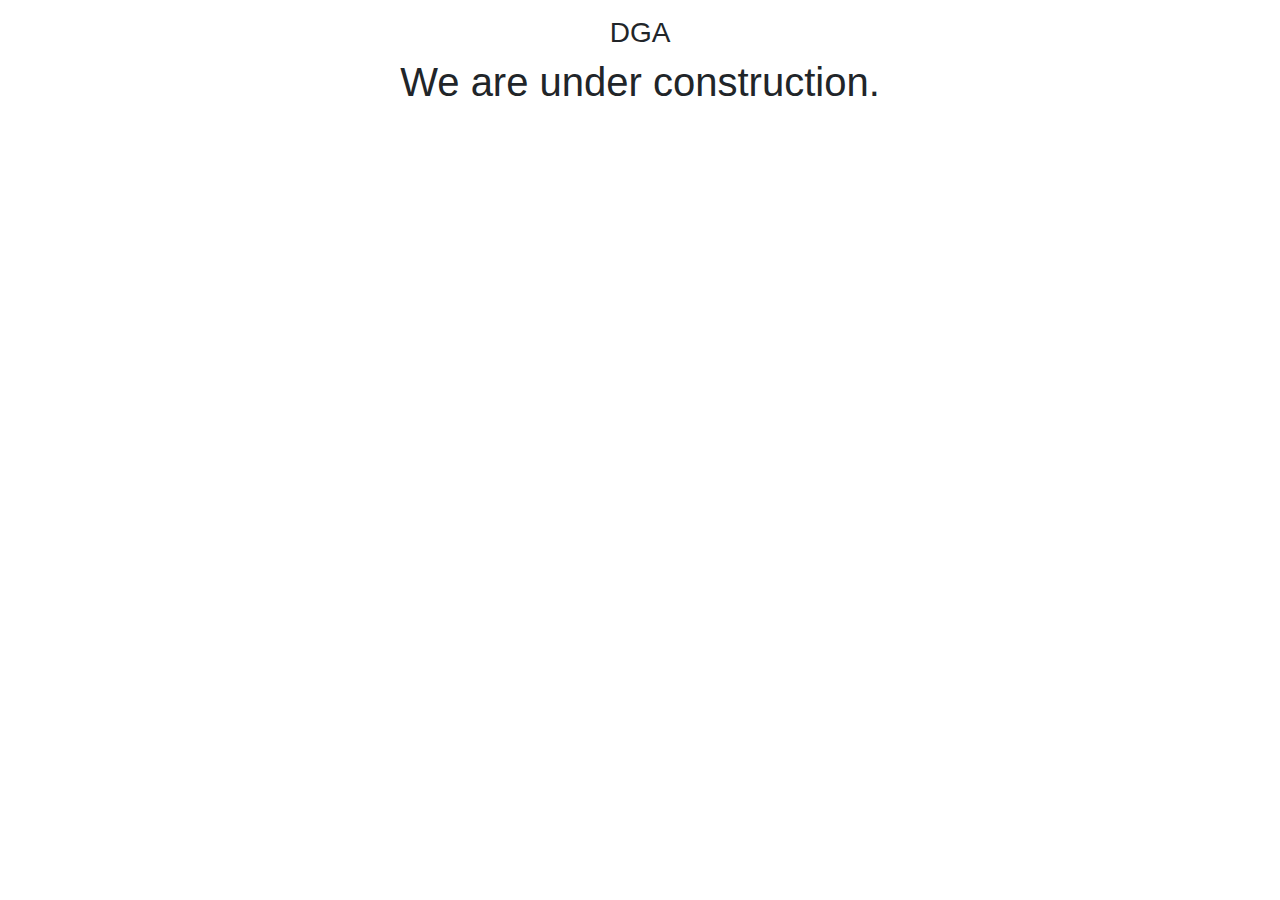
==== templates/index.html @ ff8ed216 "server fix and underconstruction message" ====
<!DOCTYPE html>
<html lang="en">
    <head>
        <meta charset="UTF-8">
        <title>Data Gather Agent</title>
         <!-- Bootstrap core CSS -->
        <link rel="stylesheet" href="https://maxcdn.bootstrapcdn.com/bootstrap/4.0.0/css/bootstrap.min.css"
              integrity="sha384-Gn5384xqQ1aoWXA+058RXPxPg6fy4IWvTNh0E263XmFcJlSAwiGgFAW/dAiS6JXm" crossorigin="anonymous">
        <link href="static/css/cover.css" rel="stylesheet">
    </head>
    <body class="text-center">
        <div class="cover-container d-flex h-100 p-3 mx-auto flex-column">
            <header class="masthead mb-auto">
                <div class="inner">
                    <h3 class="masthead-brand">DGA</h3>
                    <nav class="nav nav-masthead justify-content-center">
                        <!--a class="nav-link active" href="#">Home</a>
                        <a class="nav-link" href="#">Features</a>
                        <a class="nav-link" href="#">Contact</a-->
                    </nav>
                </div>
            </header>

            <main role="main" class="inner cover">
                <h1 class="cover-heading"> We are under construction.</h1>
                <p class="lead"></p>
                <p class="lead">
                <!--a href="#" class="btn btn-lg btn-secondary">Learn more</a-->
                </p>
            </main>

            <footer class="mastfoot mt-auto">
                <div class="inner">
                <!--p>Cover template for <a href="https://getbootstrap.com/">Bootstrap</a>, by <a href="https://twitter.com/mdo">@mdo</a>.</p-->
                </div>
            </footer>
        </div>
        <script src="https://code.jquery.com/jquery-3.2.1.slim.min.js"
                integrity="sha384-KJ3o2DKtIkvYIK3UENzmM7KCkRr/rE9/Qpg6aAZGJwFDMVNA/GpGFF93hXpG5KkN" crossorigin="anonymous">
        </script>
        <script src="https://cdnjs.cloudflare.com/ajax/libs/popper.js/1.12.9/umd/popper.min.js"
                integrity="sha384-ApNbgh9B+Y1QKtv3Rn7W3mgPxhU9K/ScQsAP7hUibX39j7fakFPskvXusvfa0b4Q" crossorigin="anonymous">
        </script>
        <script src="https://maxcdn.bootstrapcdn.com/bootstrap/4.0.0/js/bootstrap.min.js"
                integrity="sha384-JZR6Spejh4U02d8jOt6vLEHfe/JQGiRRSQQxSfFWpi1MquVdAyjUar5+76PVCmYl" crossorigin="anonymous">
        </script>
    </body>
</html>
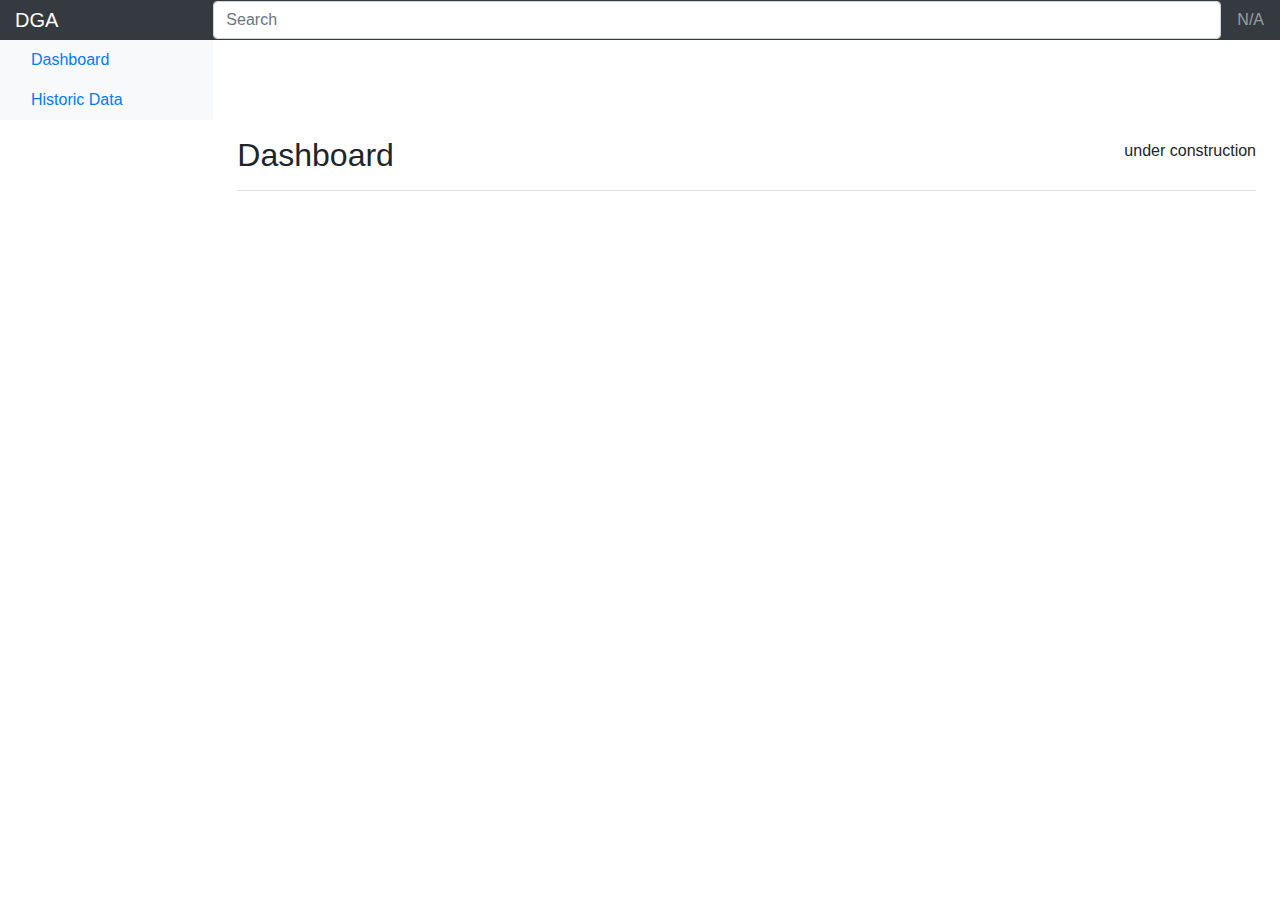
==== commit c9f6b472: "session handler and data representation" ====
--- a/templates/index.html
+++ b/templates/index.html
@@ -3,38 +3,64 @@
     <head>
         <meta charset="UTF-8">
         <title>Data Gather Agent</title>
+        <!-- JAVASCRIPT -->
+        <script src="static/js/jquery-3.3.1.min.js"></script>
+        <script src="static/js/js-utils.js"></script>
+        <script src="static/js/Chart.min.js"></script>
+
          <!-- Bootstrap core CSS -->
         <link rel="stylesheet" href="https://maxcdn.bootstrapcdn.com/bootstrap/4.0.0/css/bootstrap.min.css"
               integrity="sha384-Gn5384xqQ1aoWXA+058RXPxPg6fy4IWvTNh0E263XmFcJlSAwiGgFAW/dAiS6JXm" crossorigin="anonymous">
-        <link href="static/css/cover.css" rel="stylesheet">
+        <!--link href="static/css/signin.css" rel="stylesheet"-->
+        <link href="static/css/dashboard.css" rel="stylesheet">
+
+        <style>
+            .input-hidden{display: none;}
+        </style>
     </head>
-    <body class="text-center">
-        <div class="cover-container d-flex h-100 p-3 mx-auto flex-column">
-            <header class="masthead mb-auto">
-                <div class="inner">
-                    <h3 class="masthead-brand">DGA</h3>
-                    <nav class="nav nav-masthead justify-content-center">
-                        <!--a class="nav-link active" href="#">Home</a>
-                        <a class="nav-link" href="#">Features</a>
-                        <a class="nav-link" href="#">Contact</a-->
-                    </nav>
-                </div>
-            </header>
+    <body>
+        <nav class="navbar navbar-dark sticky-top bg-dark flex-md-nowrap p-0">
+            <a class="navbar-brand col-sm-3 col-md-2 mr-0" href="#">DGA</a>
+            <input class="form-control form-control-dark w-100" type="text" placeholder="Search" aria-label="Search">
+            <ul class="navbar-nav px-3" id="profile">
+                <li class="nav-item text-nowrap">
+                  <a class="nav-link" href="#">N/A</a>
+                </li>
+            </ul>
+        </nav>
 
-            <main role="main" class="inner cover">
-                <h1 class="cover-heading"> We are under construction.</h1>
-                <p class="lead"></p>
-                <p class="lead">
-                <!--a href="#" class="btn btn-lg btn-secondary">Learn more</a-->
-                </p>
-            </main>
+        <div class="container-fluid">
+             <div class="row">
+                 <nav class="col-md-2 d-none d-md-block bg-light sidebar">
+                     <div class="sidebar-sticky">
+                        <ul class="nav flex-column">
+                            <li class="nav-item">
+                                <a class="nav-link active" href="#">
+                                    <span data-feather="home"></span>
+                                    Dashboard
+                                    <span class="sr-only">(current)</span>
+                                </a>
+                            </li>
+                            <li class="nav-item">
+                                <a class="nav-link" href="#">
+                                    <span data-feather="file"></span>
+                                    Historic Data
+                                </a>
+                            </li>
+                        </ul>
+                     </div>
+                 </nav>
+             </div>
+         </div>
 
-            <footer class="mastfoot mt-auto">
-                <div class="inner">
-                <!--p>Cover template for <a href="https://getbootstrap.com/">Bootstrap</a>, by <a href="https://twitter.com/mdo">@mdo</a>.</p-->
-                </div>
-            </footer>
-        </div>
+        <main role="main" class="col-md-9 ml-sm-auto col-lg-10 pt-3 px-4">
+            <div class="d-flex justify-content-between flex-wrap flex-md-nowrap align-items-center pb-2 mb-3 border-bottom">
+                <h1 class="h2">Dashboard</h1>
+                <p>under construction</p>
+            </div>
+            <canvas class="my-4" id="myChart" width="900" height="380"></canvas>
+        </main>
+
         <script src="https://code.jquery.com/jquery-3.2.1.slim.min.js"
                 integrity="sha384-KJ3o2DKtIkvYIK3UENzmM7KCkRr/rE9/Qpg6aAZGJwFDMVNA/GpGFF93hXpG5KkN" crossorigin="anonymous">
         </script>
@@ -44,5 +70,6 @@
         <script src="https://maxcdn.bootstrapcdn.com/bootstrap/4.0.0/js/bootstrap.min.js"
                 integrity="sha384-JZR6Spejh4U02d8jOt6vLEHfe/JQGiRRSQQxSfFWpi1MquVdAyjUar5+76PVCmYl" crossorigin="anonymous">
         </script>
+        <input class="input-hidden" type="text" id="my-session" name="my-session">
     </body>
 </html>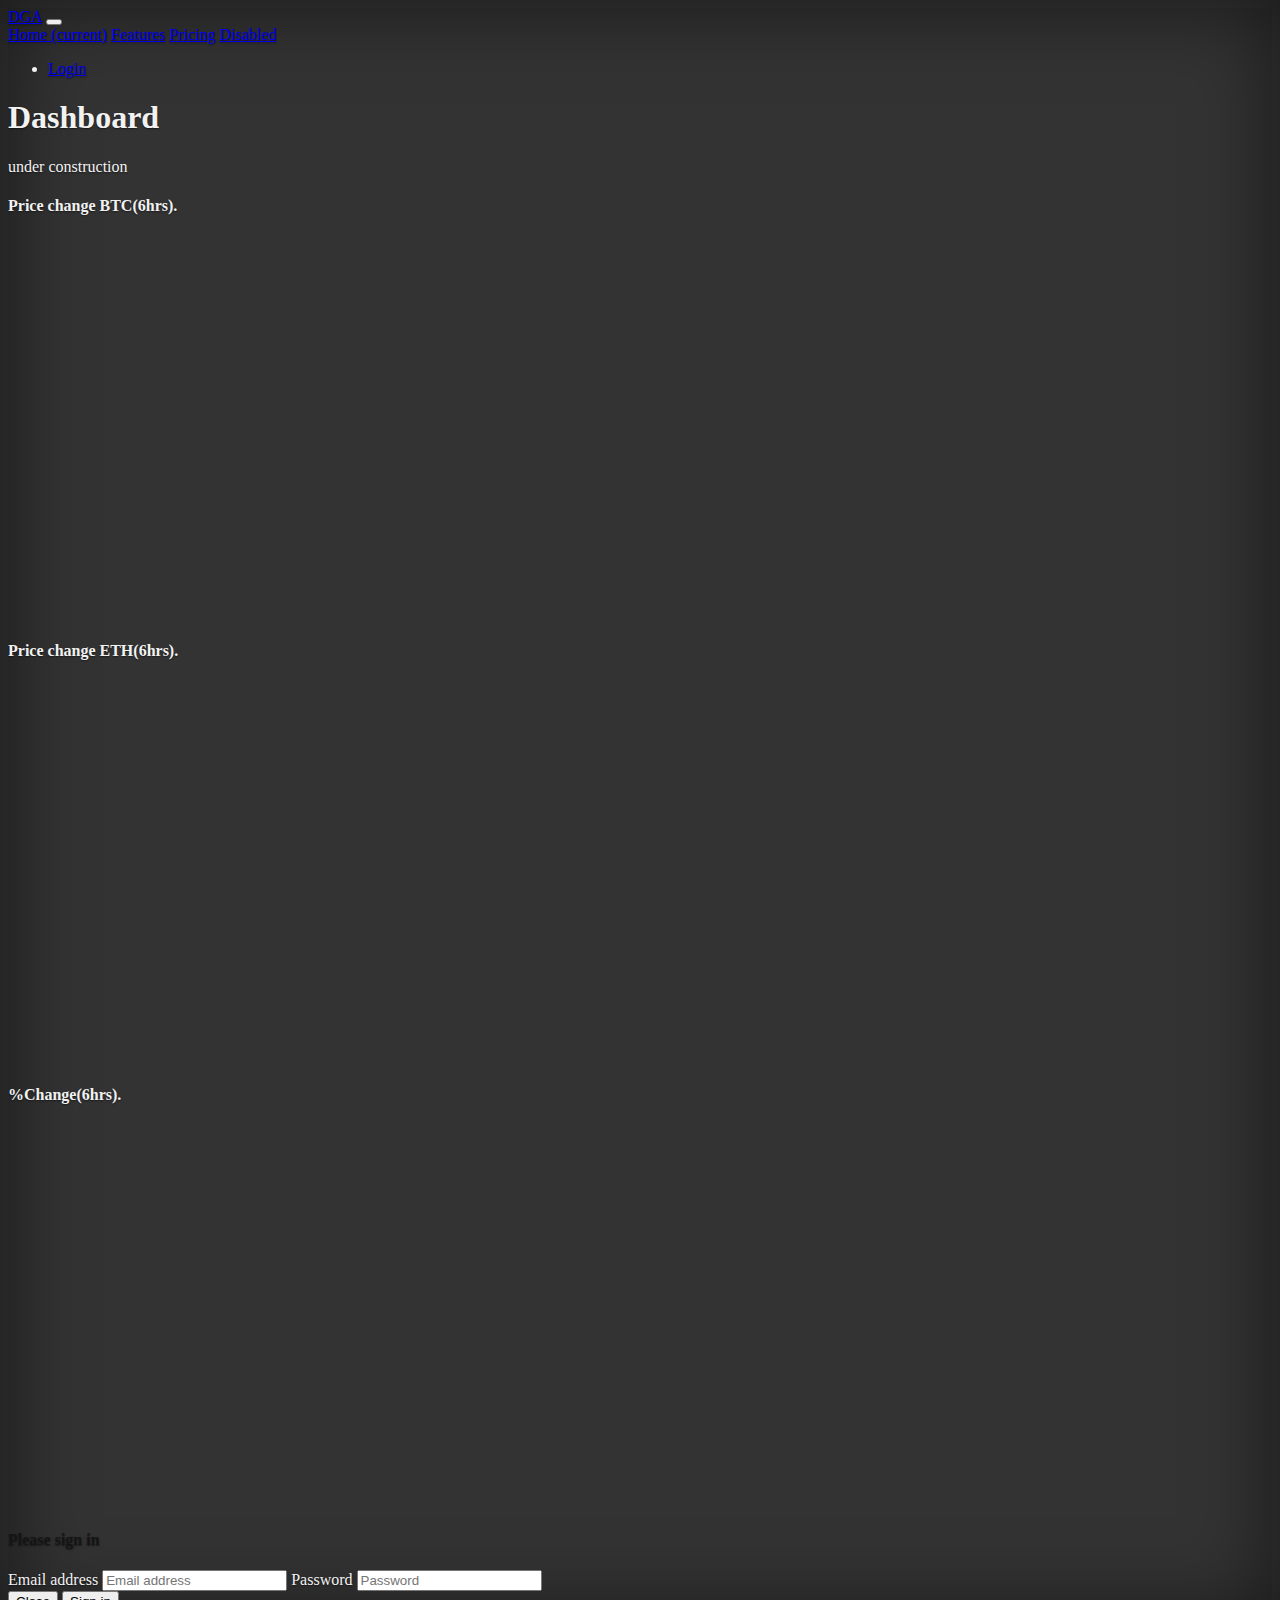
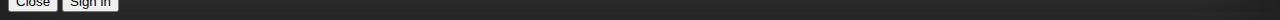
==== commit 77761949: "Data representation" ====
--- a/templates/index.html
+++ b/templates/index.html
@@ -6,61 +6,86 @@
         <!-- JAVASCRIPT -->
         <script src="static/js/jquery-3.3.1.min.js"></script>
         <script src="static/js/js-utils.js"></script>
-        <script src="static/js/Chart.min.js"></script>
 
          <!-- Bootstrap core CSS -->
-        <link rel="stylesheet" href="https://maxcdn.bootstrapcdn.com/bootstrap/4.0.0/css/bootstrap.min.css"
-              integrity="sha384-Gn5384xqQ1aoWXA+058RXPxPg6fy4IWvTNh0E263XmFcJlSAwiGgFAW/dAiS6JXm" crossorigin="anonymous">
+        <link rel="stylesheet" href="static/css/bootstrap.min.css">
         <!--link href="static/css/signin.css" rel="stylesheet"-->
-        <link href="static/css/dashboard.css" rel="stylesheet">
+        <!--link href="static/css/dashboard.css" rel="stylesheet"-->
+        <!--link href="static/css/cover.css" rel="stylesheet"-->
 
         <style>
             .input-hidden{display: none;}
+            .p-10 {
+                padding: 10px;
+            }
+            html,
+            body {
+              /*height: 100%;*/
+              background-color: #333;
+              /* background: linear-gradient(to bottom right, #2E2E2E, #424242);*/
+              color: #F2F2F2;
+              text-shadow: 0 .05rem .1rem rgba(0, 0, 0, .5);
+              box-shadow: inset 0 0 5rem rgba(0, 0, 0, .5);
+            }
+            .dk-title {
+               color: #151515;
+            }
         </style>
     </head>
     <body>
-        <nav class="navbar navbar-dark sticky-top bg-dark flex-md-nowrap p-0">
-            <a class="navbar-brand col-sm-3 col-md-2 mr-0" href="#">DGA</a>
-            <input class="form-control form-control-dark w-100" type="text" placeholder="Search" aria-label="Search">
+
+        <nav class="navbar navbar-expand-lg navbar-dark bg-dark">
+            <a class="navbar-brand" href="#">DGA</a>
+
+            <button class="navbar-toggler" type="button" data-toggle="collapse" data-target="#navbarNavAltMarkup"
+                  aria-controls="navbarNavAltMarkup" aria-expanded="false" aria-label="Toggle navigation">
+                <span class="navbar-toggler-icon"></span>
+            </button>
+
+            <div class="collapse navbar-collapse" id="navbarNavAltMarkup">
+                <div class="navbar-nav">
+                  <a class="nav-item nav-link active" href="#">Home <span class="sr-only">(current)</span></a>
+                  <a class="nav-item nav-link" href="#">Features</a>
+                  <a class="nav-item nav-link" href="#">Pricing</a>
+                  <a class="nav-item nav-link disabled" href="#">Disabled</a>
+                </div>
+            </div>
             <ul class="navbar-nav px-3" id="profile">
                 <li class="nav-item text-nowrap">
-                  <a class="nav-link" href="#">N/A</a>
+                    <a class="nav-link" data-toggle="modal" data-target="#myModal" href="#">Login</a>
                 </li>
             </ul>
         </nav>
 
-        <div class="container-fluid">
+         <div class="container-fluid">
              <div class="row">
-                 <nav class="col-md-2 d-none d-md-block bg-light sidebar">
-                     <div class="sidebar-sticky">
-                        <ul class="nav flex-column">
-                            <li class="nav-item">
-                                <a class="nav-link active" href="#">
-                                    <span data-feather="home"></span>
-                                    Dashboard
-                                    <span class="sr-only">(current)</span>
-                                </a>
-                            </li>
-                            <li class="nav-item">
-                                <a class="nav-link" href="#">
-                                    <span data-feather="file"></span>
-                                    Historic Data
-                                </a>
-                            </li>
-                        </ul>
-                     </div>
-                 </nav>
+                  <div class="col-md-12">
+                      <div class="d-flex justify-content-between flex-wrap flex-md-nowrap align-items-center pt-4 pb-2 mb-3 border-bottom">
+                        <h1 class="h2">Dashboard</h1>
+                        <p>under construction</p>
+                      </div>
+                      <div class="row">
+                          <div class="col-md-6">
+                              <h4 class="h4 text-center">Price change BTC(6hrs).</h4>
+                            <canvas class="my-4" id="price_btc" width="900" height="380"></canvas>
+                          </div>
+                          <div class="col-md-6">
+                              <h4 class="h4 text-center">Price change ETH(6hrs).</h4>
+                            <canvas class="my-4" id="price_eth" width="900" height="380"></canvas>
+                          </div>
+                      </div>
+                      <div class="row">
+                          <div class="col-md-12">
+                              <h4 class="h4 text-center">%Change(6hrs).</h4>
+                            <canvas class="my-4" id="btc_eth_pc" width="900" height="380"></canvas>
+                          </div>
+                      </div>
+
+                  </div>
              </div>
          </div>
 
-        <main role="main" class="col-md-9 ml-sm-auto col-lg-10 pt-3 px-4">
-            <div class="d-flex justify-content-between flex-wrap flex-md-nowrap align-items-center pb-2 mb-3 border-bottom">
-                <h1 class="h2">Dashboard</h1>
-                <p>under construction</p>
-            </div>
-            <canvas class="my-4" id="myChart" width="900" height="380"></canvas>
-        </main>
-
+        <script src="static/js/Chart.bundle.js"></script>
         <script src="https://code.jquery.com/jquery-3.2.1.slim.min.js"
                 integrity="sha384-KJ3o2DKtIkvYIK3UENzmM7KCkRr/rE9/Qpg6aAZGJwFDMVNA/GpGFF93hXpG5KkN" crossorigin="anonymous">
         </script>
@@ -71,5 +96,34 @@
                 integrity="sha384-JZR6Spejh4U02d8jOt6vLEHfe/JQGiRRSQQxSfFWpi1MquVdAyjUar5+76PVCmYl" crossorigin="anonymous">
         </script>
         <input class="input-hidden" type="text" id="my-session" name="my-session">
+
+        <!-- Modal -->
+        <div class="modal fade" id="myModal" role="dialog">
+            <div class="modal-dialog modal-dialog-centered">
+                <!-- Modal content-->
+                <div class="modal-content">
+                    <div class="modal-header">
+                       <h4 class="h3 mb-3 font-weight-normal dk-title">Please sign in</h4>
+                    </div>
+                    <div class="modal-body">
+                        <div class="container-fluid">
+                            <div class="row">
+                                <div class="col-md-2"></div>
+                              <div class="col-md-8">
+                                  <label for="email" class="sr-only">Email address</label>
+                                  <input type="text" class="form-control" id="email" name="email" placeholder="Email address" required>
+                                  <label for="password" class="sr-only">Password</label>
+                                  <input type="password" class="form-control" id="password" name="password" placeholder="Password" required>
+                              </div>
+                            </div>
+                        </div>
+                    </div>
+                    <div class="modal-footer">
+                        <button type="button" class="btn btn-default" data-dismiss="modal">Close</button>
+                        <button class="btn btn-primary" type="button">Sign in</button>
+                    </div>
+                </div>
+            </div>
+        </div>
     </body>
 </html>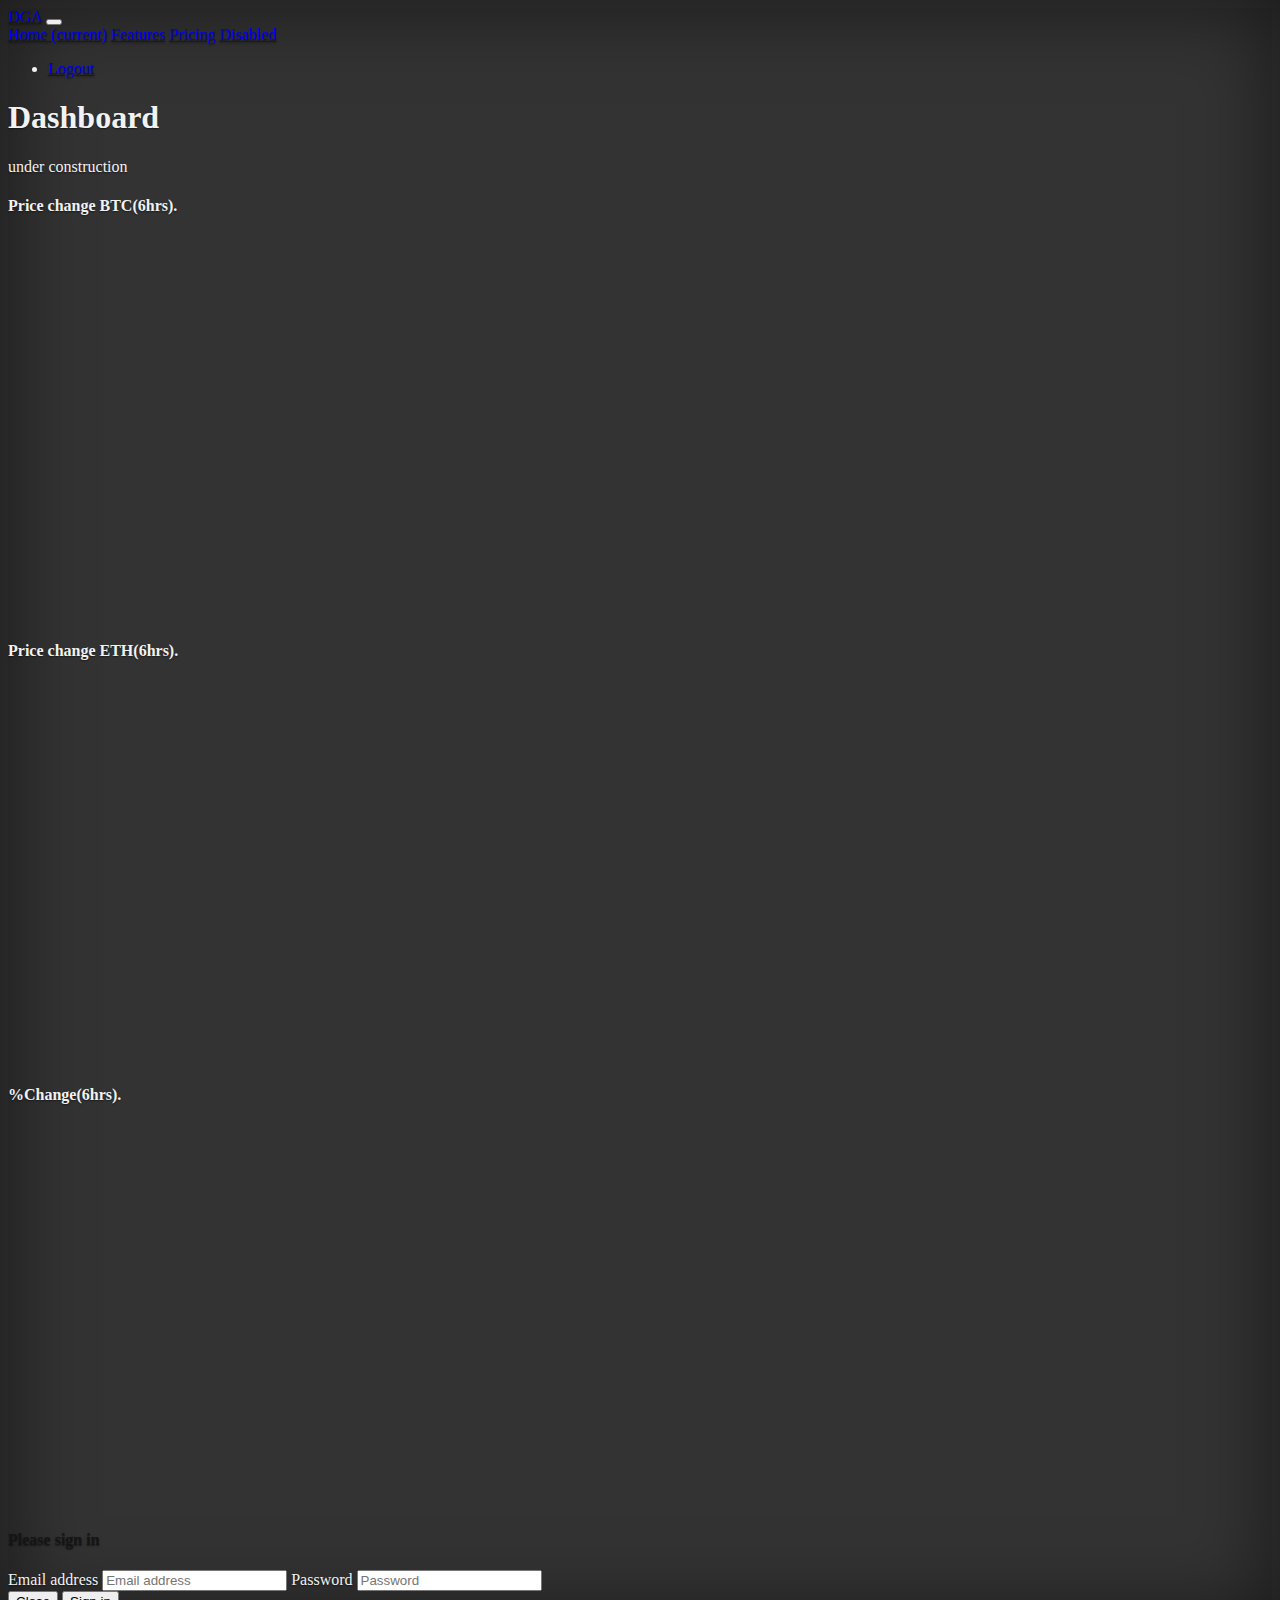
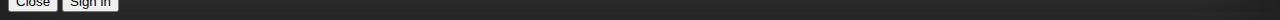
==== commit 91d641e2: "Session Handler, user model and others!" ====
--- a/templates/index.html
+++ b/templates/index.html
@@ -52,7 +52,7 @@
             </div>
             <ul class="navbar-nav px-3" id="profile">
                 <li class="nav-item text-nowrap">
-                    <a class="nav-link" data-toggle="modal" data-target="#myModal" href="#">Login</a>
+                    <a class="nav-link" href="/logout">Logout</a>
                 </li>
             </ul>
         </nav>
@@ -85,7 +85,7 @@
              </div>
          </div>
 
-        <script src="static/js/Chart.bundle.js"></script>
+        <script src="static/js/Chart.min.js"></script>
         <script src="https://code.jquery.com/jquery-3.2.1.slim.min.js"
                 integrity="sha384-KJ3o2DKtIkvYIK3UENzmM7KCkRr/rE9/Qpg6aAZGJwFDMVNA/GpGFF93hXpG5KkN" crossorigin="anonymous">
         </script>
